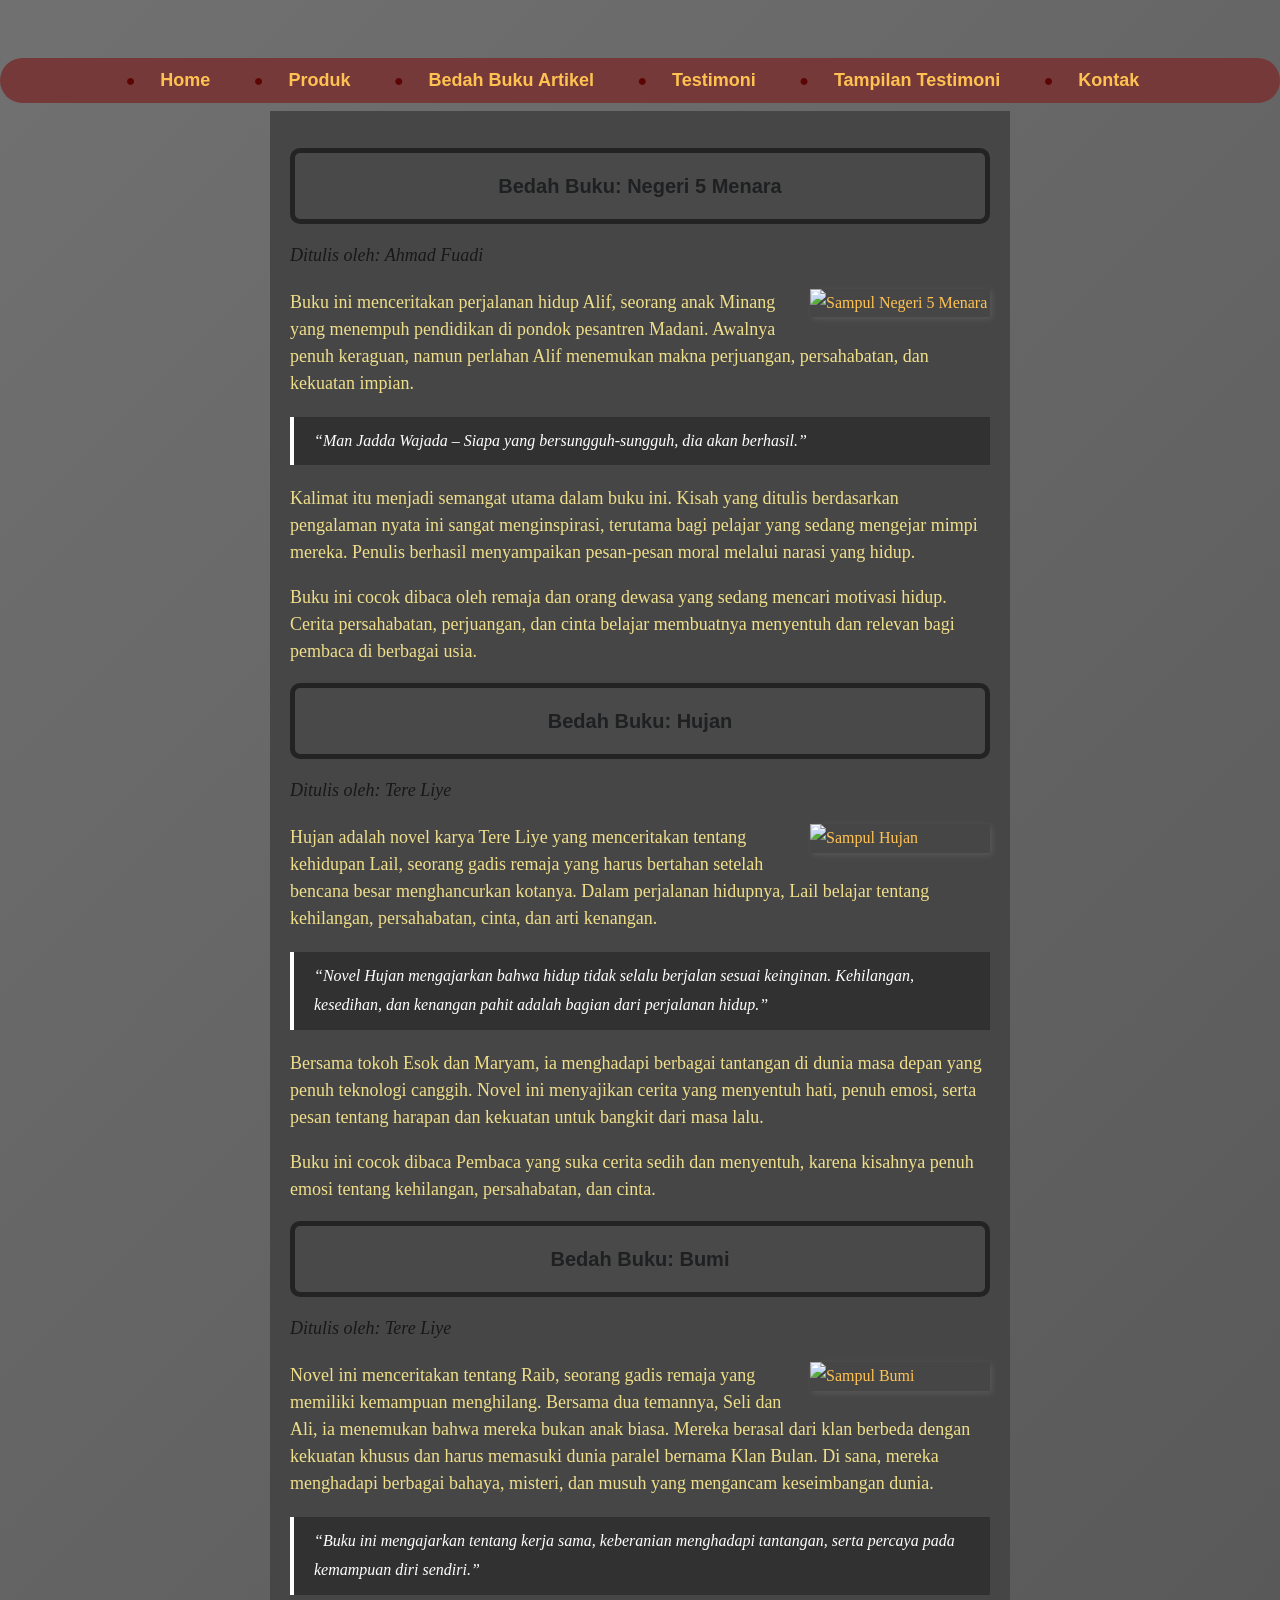
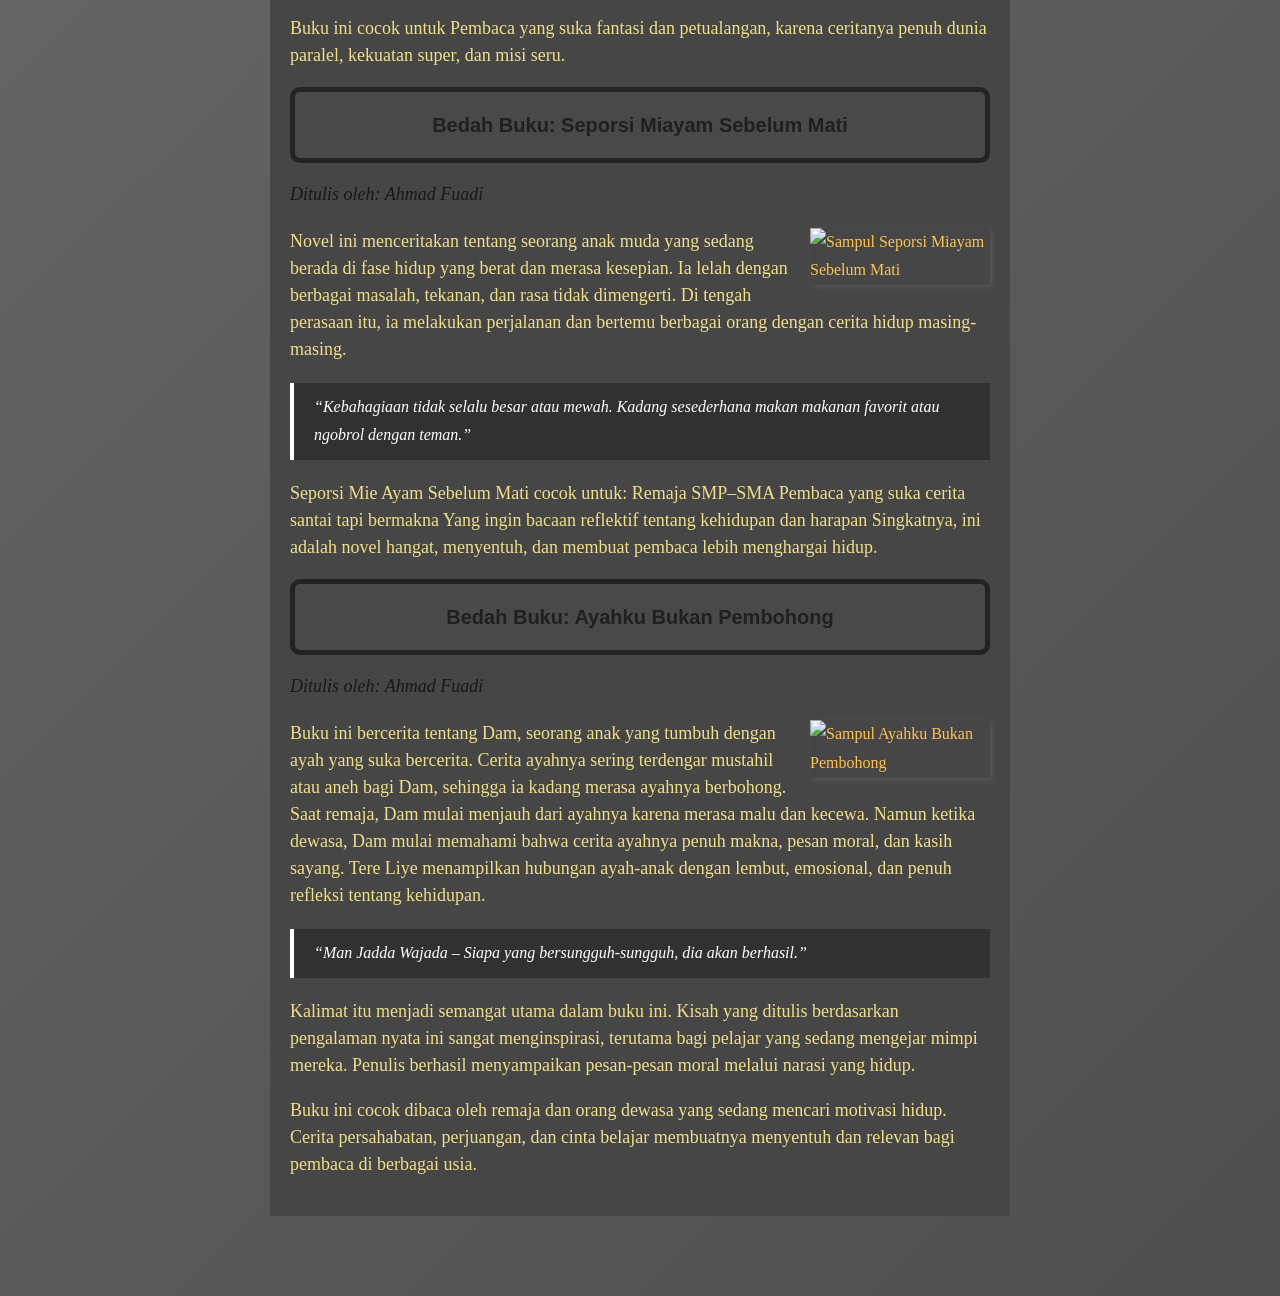
==== Bedah-Buku-Artikel.html @ 5c806915 "Add files via upload" ====
<!DOCTYPE html>
<html lang="id">
<head>
<meta charset="UTF-8">
<meta name="viewport" content="width=device-width, initial-scale=1.0">
<title>Profile Usaha Buku Azzam</title>
<link rel ="stylesheet" href ="style.css"/>
<nav class="navbar">
  <ul>
    <li><a href="index.html">Home</a></li>
    <li><a href="Produk.html">Produk</a></li>
    <li><a href="Bedah-Buku-Artikel.html">Bedah Buku Artikel</a></li>
    <li><a href="Testimoni.html">Testimoni</a></li>
    <li><a href="Tampilan-testimoni.html">Tampilan Testimoni</a></li>
    <li><a href="Kontak.html">Kontak</a></li>
    

     
  </ul>
</head>
<body>
    <main class="artikel">
    <h2>Bedah Buku: Negeri 5 Menara</h2>
    <p class="penulis">Ditulis oleh: Ahmad Fuadi</p>

    <img src="img/Buku 5 Menara.jpg" alt="Sampul Negeri 5 Menara" class="sampul">

    <p>
      Buku ini menceritakan perjalanan hidup Alif, seorang anak Minang yang menempuh pendidikan di pondok pesantren Madani. 
      Awalnya penuh keraguan, namun perlahan Alif menemukan makna perjuangan, persahabatan, dan kekuatan impian.
    </p>

    <blockquote>
      “Man Jadda Wajada – Siapa yang bersungguh-sungguh, dia akan berhasil.”
    </blockquote>

    <p>
      Kalimat itu menjadi semangat utama dalam buku ini. Kisah yang ditulis berdasarkan pengalaman nyata ini sangat menginspirasi, 
      terutama bagi pelajar yang sedang mengejar mimpi mereka. Penulis berhasil menyampaikan pesan-pesan moral melalui narasi yang hidup.
    </p>

    <p>
      Buku ini cocok dibaca oleh remaja dan orang dewasa yang sedang mencari motivasi hidup. Cerita persahabatan, perjuangan, dan cinta belajar
      membuatnya menyentuh dan relevan bagi pembaca di berbagai usia.

      <h2>Bedah Buku: Hujan</h2>
    <p class="penulis">Ditulis oleh: Tere Liye</p>

    <img src="img/hujan.jpg" alt="Sampul Hujan" class="sampul">

    <p>
      Hujan adalah novel karya Tere Liye yang menceritakan tentang kehidupan Lail, 
      seorang gadis remaja yang harus bertahan setelah bencana besar menghancurkan kotanya. Dalam perjalanan hidupnya, Lail belajar tentang kehilangan, persahabatan, cinta, dan arti kenangan.

    <blockquote>
      “Novel Hujan mengajarkan bahwa hidup tidak selalu berjalan sesuai keinginan. Kehilangan, kesedihan, dan kenangan pahit adalah bagian dari perjalanan hidup.”
    </blockquote>

    <p>
      Bersama tokoh Esok dan Maryam, ia menghadapi berbagai tantangan di dunia masa depan yang penuh teknologi canggih. Novel ini menyajikan cerita yang menyentuh hati,
      penuh emosi, serta pesan tentang harapan dan kekuatan untuk bangkit dari masa lalu.
    </p>

    <p>
      Buku ini cocok dibaca Pembaca yang suka cerita sedih dan menyentuh, karena kisahnya penuh emosi
       tentang kehilangan, persahabatan, dan cinta.

  <h2>Bedah Buku: Bumi</h2>
    <p class="penulis">Ditulis oleh: Tere Liye</p>

    <img src="img/Bumi.jpg" alt="Sampul Bumi" class="sampul">

    <p>
     Novel ini menceritakan tentang Raib, seorang gadis remaja yang memiliki kemampuan menghilang. Bersama dua temannya, Seli dan Ali, ia menemukan bahwa mereka bukan anak biasa. Mereka berasal dari klan berbeda dengan kekuatan khusus dan harus memasuki dunia paralel bernama Klan Bulan. 
     Di sana, mereka menghadapi berbagai bahaya, misteri, dan musuh yang mengancam keseimbangan dunia.

    <blockquote>
      “Buku ini mengajarkan tentang kerja sama, keberanian menghadapi tantangan, serta percaya pada kemampuan diri sendiri.”
    </blockquote>

    <p>
      Buku ini cocok untuk Pembaca yang suka fantasi dan petualangan, karena ceritanya penuh dunia paralel, kekuatan super, dan misi seru.
    </p>
  
<h2>Bedah Buku: Seporsi Miayam Sebelum Mati</h2>
    <p class="penulis">Ditulis oleh: Ahmad Fuadi</p>

    <img src="img/Seporsi Miayam Sebelum Mati.jpg" alt="Sampul Seporsi Miayam Sebelum Mati" class="sampul">

    <p>
      Novel ini menceritakan tentang seorang anak muda yang sedang berada di fase hidup yang berat dan merasa kesepian. Ia lelah dengan berbagai masalah, tekanan, dan rasa tidak dimengerti. 
      Di tengah perasaan itu, ia melakukan perjalanan dan bertemu berbagai orang dengan cerita hidup masing-masing.

    <blockquote>
      “Kebahagiaan tidak selalu besar atau mewah. Kadang sesederhana makan makanan favorit atau ngobrol dengan teman.”
    </blockquote>
    <p>
     Seporsi Mie Ayam Sebelum Mati cocok untuk:

Remaja SMP–SMA

Pembaca yang suka cerita santai tapi bermakna

Yang ingin bacaan reflektif tentang kehidupan dan harapan

Singkatnya, ini adalah novel hangat, menyentuh, dan membuat pembaca lebih menghargai hidup.
    </p>

    <h2>Bedah Buku: Ayahku Bukan Pembohong</h2>
    <p class="penulis">Ditulis oleh: Ahmad Fuadi</p>

    <img src="img/Ayahku Bukan Pembohong.jpg" alt="Sampul Ayahku Bukan Pembohong" class="sampul">

    <p>
      Buku ini bercerita tentang Dam, seorang anak yang tumbuh dengan ayah yang suka bercerita. Cerita ayahnya sering terdengar mustahil atau aneh bagi Dam, sehingga ia kadang merasa ayahnya berbohong.
      Saat remaja, Dam mulai menjauh dari ayahnya karena merasa malu dan kecewa. Namun ketika dewasa, Dam mulai memahami bahwa cerita ayahnya penuh makna, pesan moral, dan kasih sayang. 
      Tere Liye menampilkan hubungan ayah-anak dengan lembut, emosional, dan penuh refleksi tentang kehidupan.
    </p>

    <blockquote>
      “Man Jadda Wajada – Siapa yang bersungguh-sungguh, dia akan berhasil.”
    </blockquote>

    <p>
      Kalimat itu menjadi semangat utama dalam buku ini. Kisah yang ditulis berdasarkan pengalaman nyata ini sangat menginspirasi, 
      terutama bagi pelajar yang sedang mengejar mimpi mereka. Penulis berhasil menyampaikan pesan-pesan moral melalui narasi yang hidup.
    </p>

    <p>
      Buku ini cocok dibaca oleh remaja dan orang dewasa yang sedang mencari motivasi hidup. Cerita persahabatan, perjuangan, dan cinta belajar
      membuatnya menyentuh dan relevan bagi pembaca di berbagai usia.
    </p>


</body>
---- style.css ----
body {
    background-color: #605d5d;
    font-family: sans-serif;
    color: #ffc252;
    margin: 20px;
    }
    
    h1 {
    color: #efde8a;
    font-family:Arial, Helvetica, sans-serif;
    text-align: center;
    padding-left: 100px;
    }

    h2 {
      color: #efde8a;
      font-family: Arial, Helvetica, sans-serif;
      text-align: center;
      padding-left: 100px;
      }
    
    p {
    font-size: 18px;
    text-align: left;
    line-height: 1.5;
     color:#efde8a ;
    }
    blockquote {
      font-style: italic;   
        color: #faf1c1;
        border-left: 4px solid #eae8e8;
        margin: 10px 0;
        padding-left: 10px;
    }
body {
  margin: 0;
  min-height: 100vh;
  background: linear-gradient(135deg, rgba(62, 62, 62, 0.737), rgb(56, 56, 56), rgb(127, 105, 53), rgba(39, 78, 22, 0.525));
  background-size: 500% 500%;
  animation: gradientBG 10s ease infinite; 
}
@keyframes gradientBG {
  0% {background-position: 0% 50%;}
  50% {background-position: 100% 50%;}
  100% {background-position: 0% 50%;}
} 
blockquote {
  font-style: italic;   
    color: #faf1c1;
    border-left: 4px solid #eae8e8;
    margin: 10px 0;
    padding-left: 10px;
    background-color: rgba(0, 0, 0, 0.3);
    padding: 10px;}

    #searchInput {
  width: 50%;
  padding: 10px;
  margin-bottom: 15px;
  font-size: 16px;
  border-radius: 8px;
  border: 1px solid #4d4d4d;
  background-color: #2c2c2c;
  color: #ffc252;
  padding-right: 10px;
}
#searchInput::placeholder {
  color: #b3b3b3;
}
nav a {
  color: #ffc252;
  text-decoration: none;
  margin: 0 15px;
  font-weight: bold;
}
nav a:hover {
  text-decoration: underline;
}
.daftar-produk {
        display: grid;
        grid-template-columns: repeat(auto-fit, minmax(250px, 1fr));
        gap: 20px;
        padding: 20px;
        }
        
        .produk {
        background-color: #fff;
        border: 1px solid #ddd;
        padding: 15px;
        border-radius: 10px;
        text-align: center;
        box-shadow: 0 2px 6px rgba(242, 242, 242, 0.792);
        }
        
        .produk img {
        width: 150px;
        height: auto;
        border-radius: 5px;
        margin-bottom: 10px;
        }
        
        .produk h2 {
        text-align: left;
        font-size: 20px;
        color: #1f2021;
        }
        
        .harga {
        font-weight: bold;
        color: #5e5c5c;
        }
        
        .deskripsi {
        font-size: 14px;
        color: #5e5c5c;
        }
nav {
   
  padding: 50px 0;
  margin-bottom: 30px;
}
nav ul {
  list-style-type: none;
  margin: 8px 0;
  padding: 12px;
  text-align: center;
}
nav ul li {
  display: inline;
  padding: 12px;
}
ul li::before {
  content: "●";
  color: rgb(93, 5, 5);
  margin-right: 10px;
  font-weight: bold;
}
ul li:hover {
  background: #672a2adf;
  transform: translateX(6px);
}
nav ul li a {
  color: #ffc252;
  text-decoration: none;
  font-weight: bold;
  font-size: 18px;
}
nav ul li a:hover {
  text-decoration: underline;
}
.artikel {
max-width: 700px;
margin: auto;
padding: 20px;
background-color: #464646;
font-family: 'Georgia', serif;
line-height: 1.8;
}
.artikel .penulis {
font-style: italic;
color: #181818;
margin-bottom: 20px;
}

.artikel .sampul {
width: 180px;
float: right;
margin: 0 0 20px 20px;
box-shadow: 2px 2px 6px rgba(255, 255, 255, 0.1);
}
.artikel blockquote {
font-style: italic;
padding-left: 20px;
border-left: 4px solid #ffffff;
margin: 20px 0;
color: #ffffff;}

.btn-kembali {
display: inline-block;
margin-top: 30px;
padding: 10px 16px;
background-color: #753939;

text-decoration: none;
border-radius: 4px;
}
.btn-kembali:hover {
background-color: #753939;
}
 .formulir {
max-width: 600px;
margin: auto;
padding: 20px;
background-color: #343434;
border-radius: 10px;
box-shadow: 0 0 10px rgba(0,0,0,0.1);
}
form label {
display: block;
margin-top: 10px;
font-weight: bold;
}
form input,
form select,
form textarea
 {
width: 100%;
 padding: 8px;
margin-top: 5px;
border: 1px solid #1f1e1e;
border-radius: 4px;
box-sizing: border-box;
}
form button {
margin-top: 15px;
padding: 10px 20px;
background-color: #753939;
color: #fff;
border: none;
border-radius: 4px;
cursor: pointer;
}
ul {
background-color: #753939;
margin: 50px 0;
padding: 50px;
border-radius: 80px;
}
.Testimoni {
background-color: #753939;
margin: 20px 0;
padding: 20px;
border-radius: 10px;
}

.card-buku {
            background-color: #343434;
            width: 100%;
            max-width: 560px; /* Menyesuaikan ukuran standar video Youtube */
            border-radius: 12px;
            overflow: hidden;
            box-shadow: 0 4px 15px rgba(0,0,0,0.1);
            transition: 0.3s;
            width: 100%;
            max-width: 500px; /* Tentukan lebar maksimal */
            margin-left: auto;
            margin-right: auto;
            display: block; /* Memastikan elemen dianggap sebagai blok */
        }

        .video-container {
            position: relative;
            width: 100%;
            padding-bottom: 56.25%; /* Rasio 16:9 */
            height: 0;
        }

        .video-container iframe {
            position: absolute;
            top: 0;
            left: 0;
            width: 100%;
            height: 100%;
            border: none;
        }

        .konten {
            padding: 20px;
        }

        .judul-buku {
            font-size: 24px;
            color: #141414;
            margin: 0 0 10px 0;
            font-weight: bold;
        }

        .harga-buku {
            font-size: 20px;
            color: #e67e22; /* Warna orange agar menonjol */
            font-weight: 600;
            margin-bottom: 15px;
        }

        .deskripsi {
            font-size: 16px;
            color: #1b1b1b;
            line-height: 1.6;
        }
.produk {
background-color: #494949; 
border: 1px solid #656565;
padding: 15px;
border-radius: 10px;
text-align: center;
box-shadow: 0 2px 6px rgba(58, 58, 58, 0.792);
}
h2 {
background-color: #494949;
border: 5px solid #00000085;
padding: 15px;
border-radius: 10px;
text-align: center;
font-size: 20px;
color: #1f2021;
}
button {
background-color: #753939;
color: #fff;
border: none;
border-radius: 4px;
padding: 10px 20px;
cursor: pointer;
}
.container {
    display: flex;
    justify-content: space-around;
    flex-wrap: wrap; /* Agar responsif di HP */
    gap: 20px;
    padding: 50px;
    background-color: #474747;
    font-family: 'Segoe UI', Tahoma, Geneva, Verdana, sans-serif;
  }

  .stat-card {
    background: rgb(130, 130, 130);
    padding: 0px;
    border-radius: 0px;
    box-shadow: 0 4px 15px rgba(0,0,0,0.1);
    text-align: center;
    flex: 1;
    min-width: 150px;
  }

  .counter {
    display: block;
    font-size: 3rem;
    font-weight: 800;
    color: #2c3e50;
    margin-bottom: 5px;
  }

  .label {
    color: #313232;
    text-transform: uppercase;
    font-size: 0.9rem;
    letter-spacing: 1px;
  }
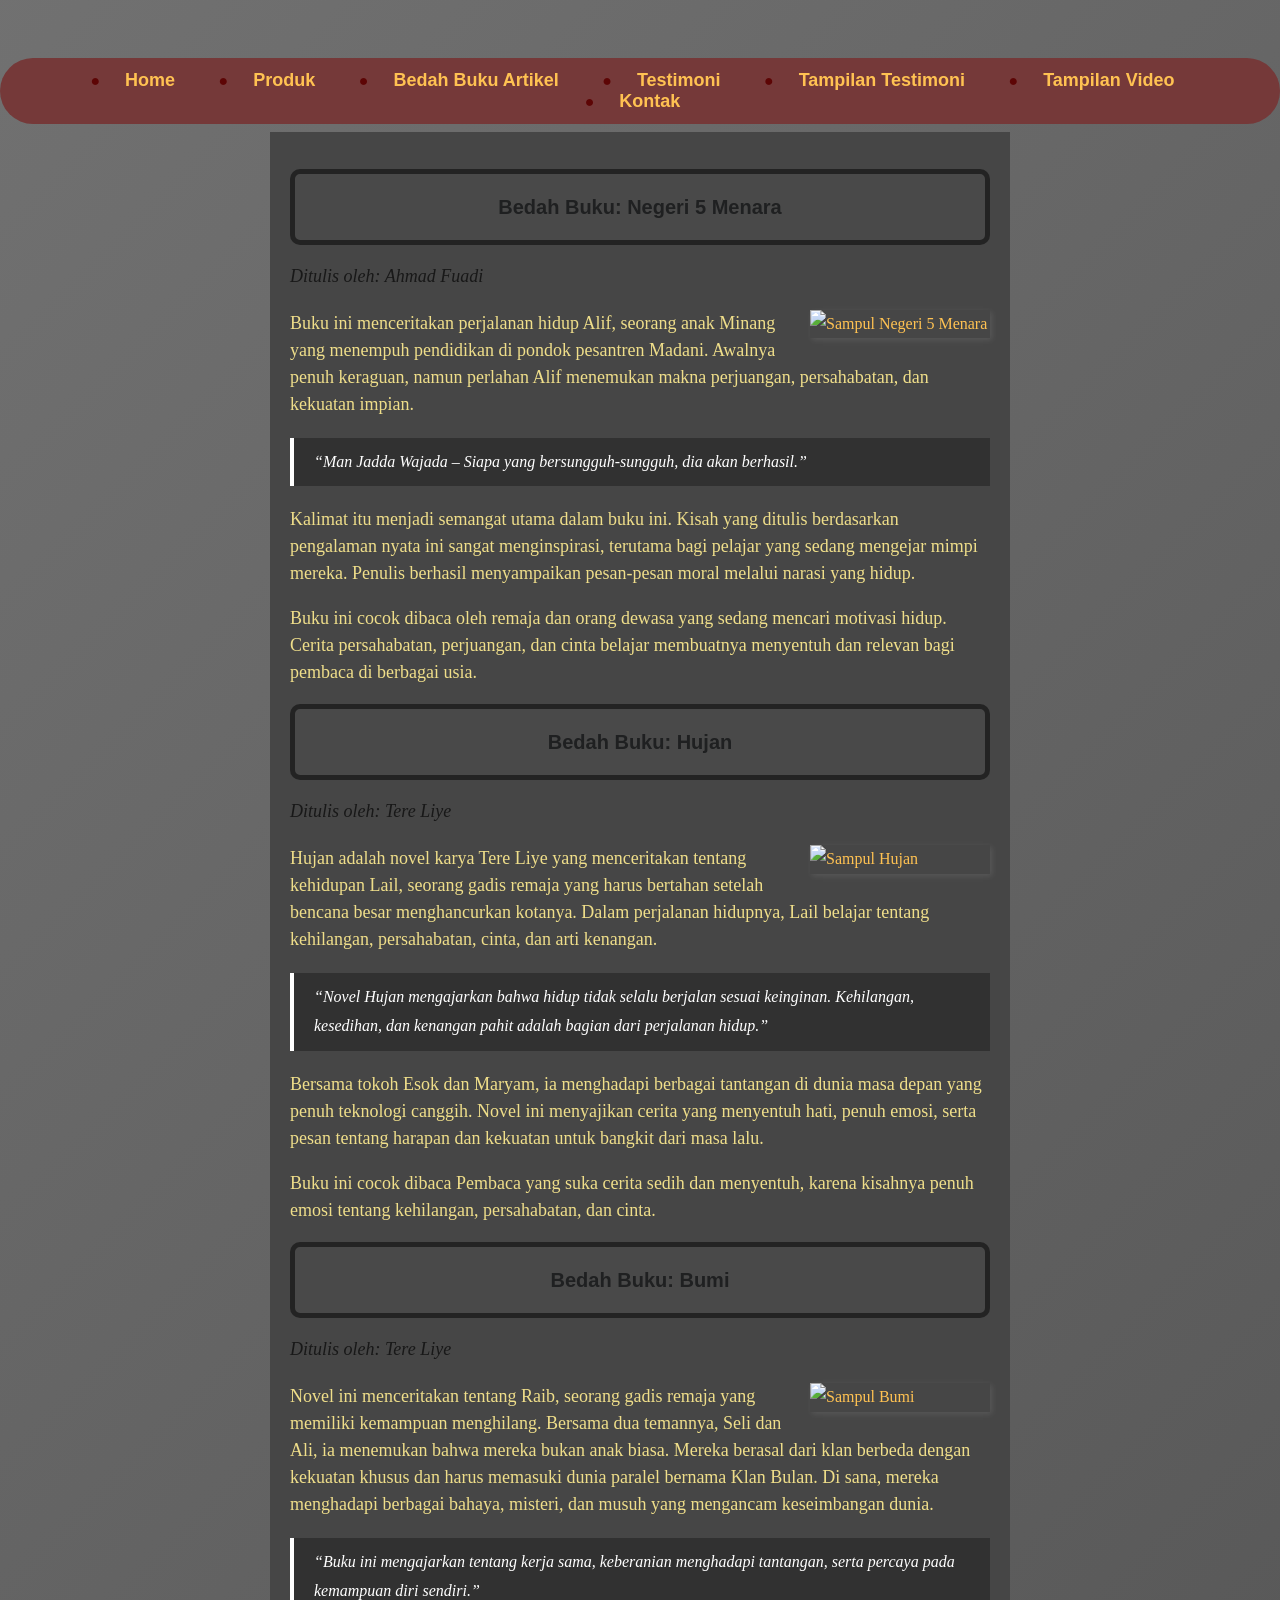
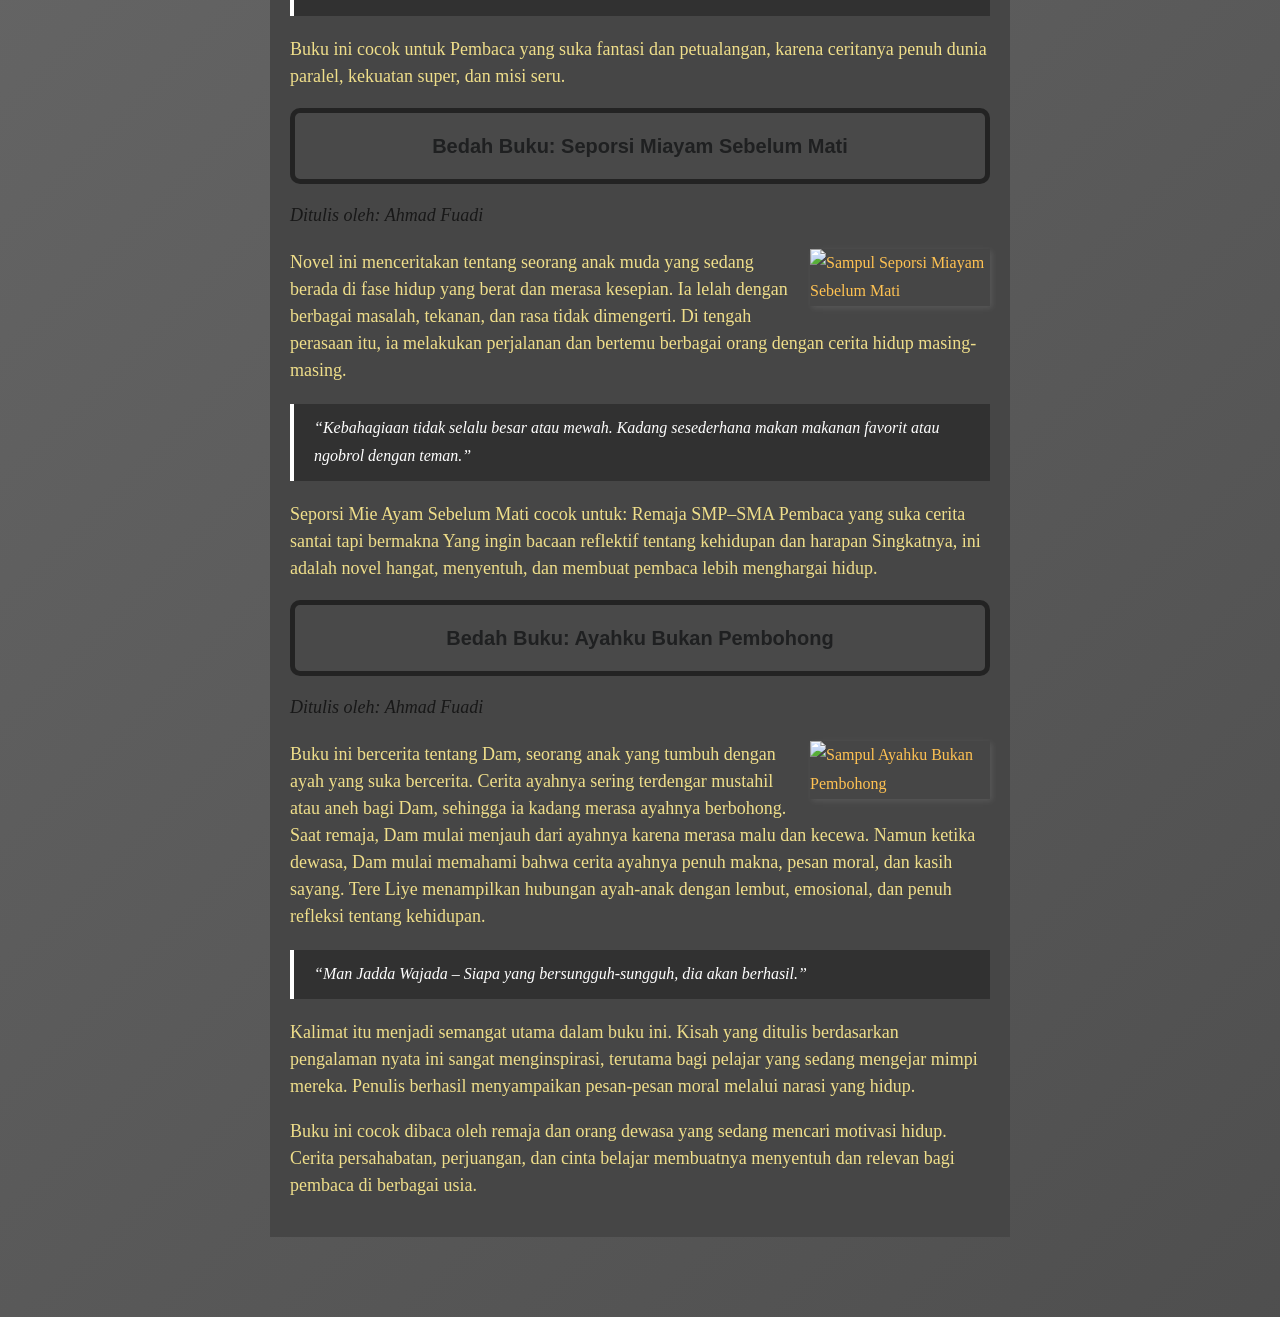
==== commit c20b1f17: "Add files via upload" ====
--- a/Bedah-Buku-Artikel.html
+++ b/Bedah-Buku-Artikel.html
@@ -11,7 +11,8 @@
     <li><a href="Produk.html">Produk</a></li>
     <li><a href="Bedah-Buku-Artikel.html">Bedah Buku Artikel</a></li>
     <li><a href="Testimoni.html">Testimoni</a></li>
-    <li><a href="Tampilan-testimoni.html">Tampilan Testimoni</a></li>
+    <li><a href="Tampilan-Testimoni.html">Tampilan Testimoni</a></li>
+    <li><a href="video-Proses-Event.html">Tampilan Video</a></li>
     <li><a href="Kontak.html">Kontak</a></li>
     
 
@@ -46,7 +47,7 @@
       <h2>Bedah Buku: Hujan</h2>
     <p class="penulis">Ditulis oleh: Tere Liye</p>
 
-    <img src="img/hujan.jpg" alt="Sampul Hujan" class="sampul">
+    <img src="img/Hujan.jpg" alt="Sampul Hujan" class="sampul">
 
     <p>
       Hujan adalah novel karya Tere Liye yang menceritakan tentang kehidupan Lail, 
--- a/style.css
+++ b/style.css
@@ -356,3 +356,4 @@
 
 
 
+
